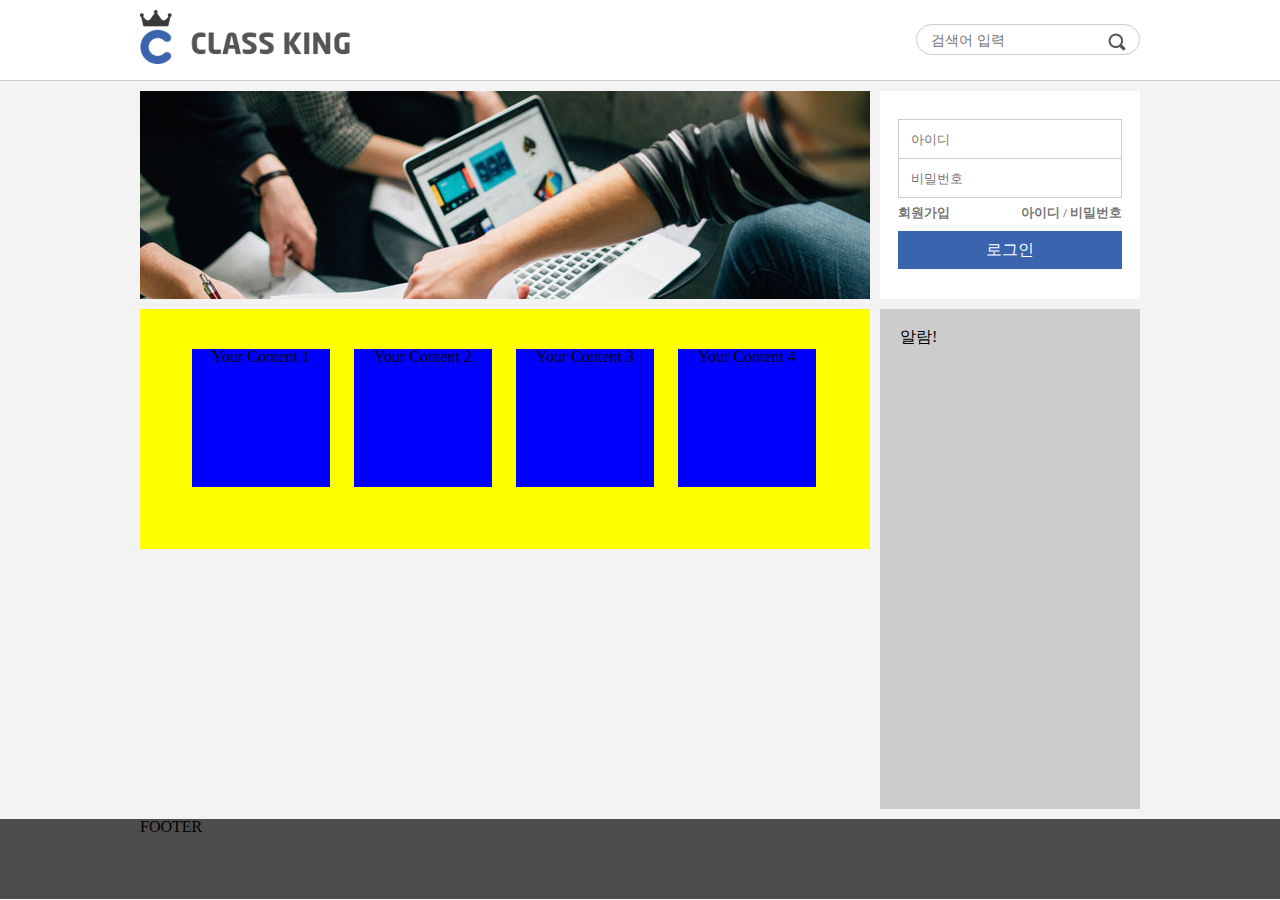
==== classKing/web/main.html @ 5061ae72 "2018/03/06 main, join 틀" ====
<!DOCTYPE html>
<html>
<head>
<meta charset="UTF-8">
<link href="css/reset.css" rel="stylesheet" type="text/css">
<link href="css/main.css" rel="stylesheet" type="text/css">
<script src="js/jquery-3.3.1.min.js"></script>
<script src="js/jquery.lbslider.js"></script>

<title>Class King</title>
</head>
<body>

	<header>
		<div id="top">
			<img src=images/logo01.png>
			<div class="top_right">
				<div class="box_search">
					<input type="text" name="tf_search" class="tf_search" placeholder="검색어 입력"/>	
					<button type="submit" class="btn_search">
						<span class="ico_search">검색</span>
					</button>
				</div> 				
			</div>
		</div>		
	</header>
	
	<section>
	<div id="wrap">
	
	    <!-- 애드박스 시작 -->
		<div class="ad_box">
		<img src="images/ad.jpg">		
		</div>		
	    <!-- 애드박스 끝 -->
	    
	    <!-- 로그인박스 시작 -->
		<div id="login_box">
			<input type="text" name="userid" id="userid" placeholder="아이디">
			<input type="password" name="userpwd" id="userpwd" placeholder="비밀번호">
			<div class="join">
				<label><a href="#">회원가입</a></label>
				<div><label><a href="#">아이디 / </a></label><label><a href="#">비밀번호</a></label></div>			
			</div>
			<input type="submit" name="login_btn" id="login_btn" value="로그인">		
		</div>		
	    <!-- 로그인박스 끝 -->

		<!-- 추천 클래스 슬라이더 시작 -->
		<div class="slider best_c">
		
			<ul>					
				<li>Your Content 1</li> 
				<li>Your Content 2</li> 
				<li>Your Content 3</li> 
				<li>Your Content 4</li> 
			</ul>
						
		</div>

		<!-- 추천 클래스 슬라이더 끝 -->

		<!-- 알람박스 시작 -->
		<div id="alarm_box">
		알람!	
		</div>				
	    <!-- 알람박스 끝 -->
	    
	</div>
	
	
	</section>
	<footer>
		<div class="footer">FOOTER
		</div>
	
	</footer>
	
</body>
</html>
---- classKing/web/css/main.css ----
@charset "UTF-8";


header{
	border-bottom:solid 1px #ccc;
	
}
#top{
	height:80px;	
	width:1000px;
	margin:0 auto;
}
#top > img {
	margin-top:10px;	
}

.top_right{
	float:right;
	width:224px;
	height:80px;
	line-height:80px;
}
.ad_box{
	width:730px;
	height:208px;
	background:#3b64af;
	float:left;
}
.box_search{	
    padding: 6px 8px 6px 14px;
    border-radius: 30px;
    border: 1px solid #c5cdd7;
    height:34px;    
    display: inline;  
    position:relative;
}
.tf_search{
    width: 200px;
    height: 20px;
    padding: 0;
    margin: 0;
    border: 0 none;
    font-size: 14px;
    line-height: 18px;
    color: #666;
    outline: 0;
}
.btn_search{
    width: 35px;
    height: 35px;
    position: absolute;
    top: -1px;
    right: 5px;    
    vertical-align: top;
    border: 0 none;
    background-color: transparent;   
    cursor:pointer;      
}
.ico_search{
	display: inline-block;	
    overflow: hidden;
    width: 20px;
    height: 20px;
    font-size: 0;
    line-height: 0;
    background: url(../images/search.png) no-repeat 0 0;
    vertical-align:top;   
}


section{
	background:#f3f3f3;
	min-height:100%;
}
#wrap{
	width:1000px;
	margin:0 auto;
	height:100%;
	overflow:hidden;
	padding:10px 0px;	
}
#login_box{
	width:224px;
	height:152px;
	background:#fff;
	float:right;	
	padding:28px 18px;
}
#userid, #userpwd{
	width:198px;
	height:22px;
	padding:8px 12px;
	border:solid 1px #ccc;
}
#userid{
	border-bottom:none;
}
.join{
	font-size:13px;
	margin-top:8px;
}
.join a{
	color:#777;
	font-weight:bold;
}
.join > div{
	float:right;
	font-size:13px;
}
#login_btn{
	width:224px;
	height:38px;
	background:#3b64af;
	color:white;
	font-size:16px;
	border:none;
	cursor:pointer;
	margin-top:12px;
}

/*슬라이더*/
.best_c{
	float:left;
	background:yellow;
	width:650px;
	height:160px;
	margin:10px 0px;
	padding:40px 40px;
}
.slider ul{
	text-align:center;
	overflow:hidden;
}
.slider ul li{
	width:138px;
	height:138px;
	float:left;
	background:blue;
	margin:0 12px;
}

#alarm_box{
	width:220px;
	height:460px;
	background:#ccc;
	margin-top:10px;
	float:right;
	padding:20px;
}

footer{
	width:100%;
	height:80px;
	background:#4d4d4d;
}
.footer{
	width:1000px;
	margin:0 auto;
}
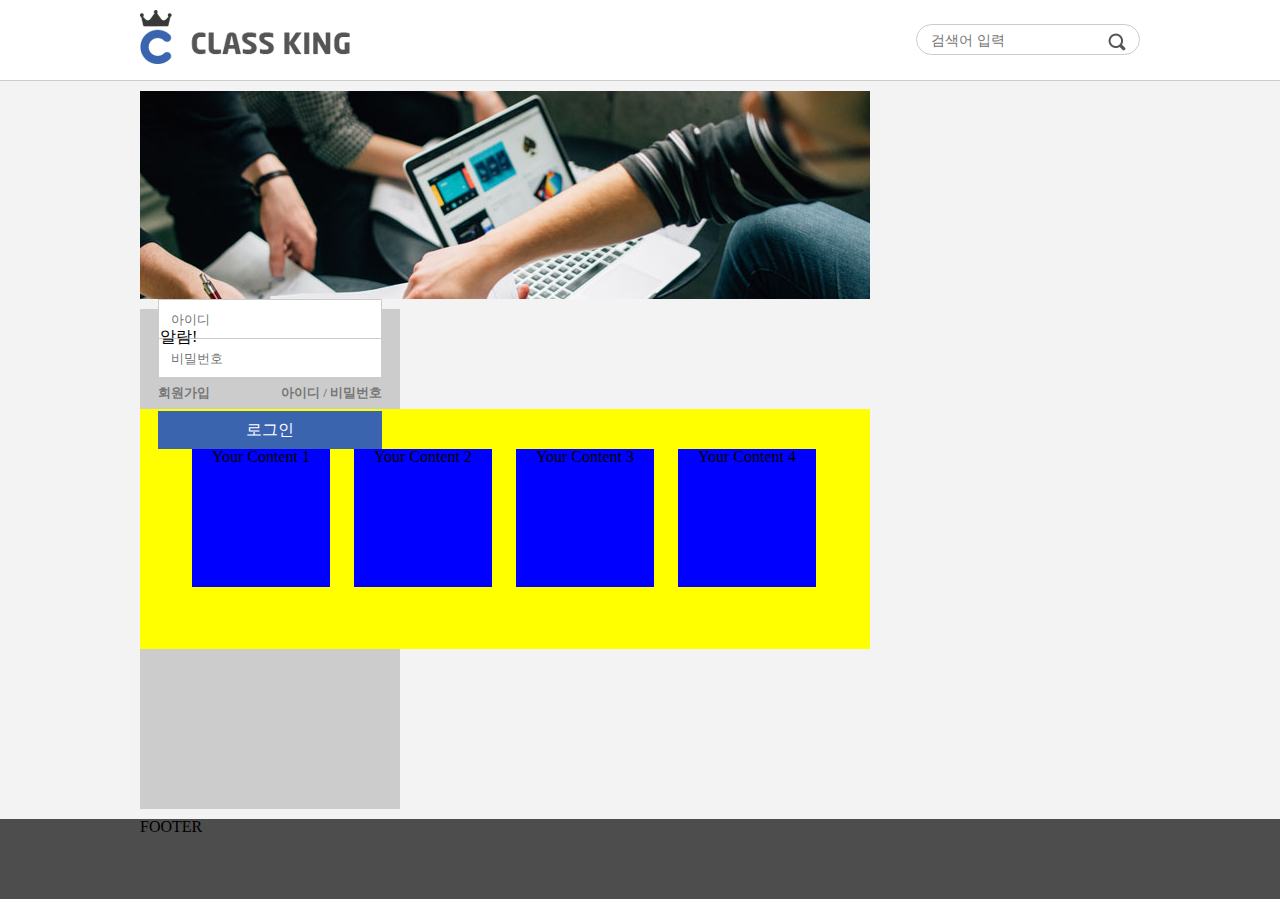
==== commit 3514075c: "main2 > 로그인,알람 오른쪽 고정" ====
--- a/classKing/web/main.html
+++ b/classKing/web/main.html
@@ -55,9 +55,7 @@
 				<li>Your Content 3</li> 
 				<li>Your Content 4</li> 
 			</ul>
-						
 		</div>
-
 		<!-- 추천 클래스 슬라이더 끝 -->
 
 		<!-- 알람박스 시작 -->
@@ -68,12 +66,10 @@
 	    
 	</div>
 	
-	
 	</section>
 	<footer>
 		<div class="footer">FOOTER
 		</div>
-	
 	</footer>
 	
 </body>
--- a/classKing/web/css/main.css
+++ b/classKing/web/css/main.css
@@ -3,17 +3,18 @@
 
 header{
 	border-bottom:solid 1px #ccc;
-	
 }
 #top{
-	height:80px;	
+	height:80px;
 	width:1000px;
 	margin:0 auto;
 }
 #top > img {
 	margin-top:10px;	
 }
-
+#right_box{
+	float:right;
+}
 .top_right{
 	float:right;
 	width:224px;
@@ -83,7 +84,7 @@
 	width:224px;
 	height:152px;
 	background:#fff;
-	float:right;	
+	/*float:right;*/	
 	padding:28px 18px;
 }
 #userid, #userpwd{
@@ -144,7 +145,7 @@
 	height:460px;
 	background:#ccc;
 	margin-top:10px;
-	float:right;
+	/*float:right;*/
 	padding:20px;
 }
 
